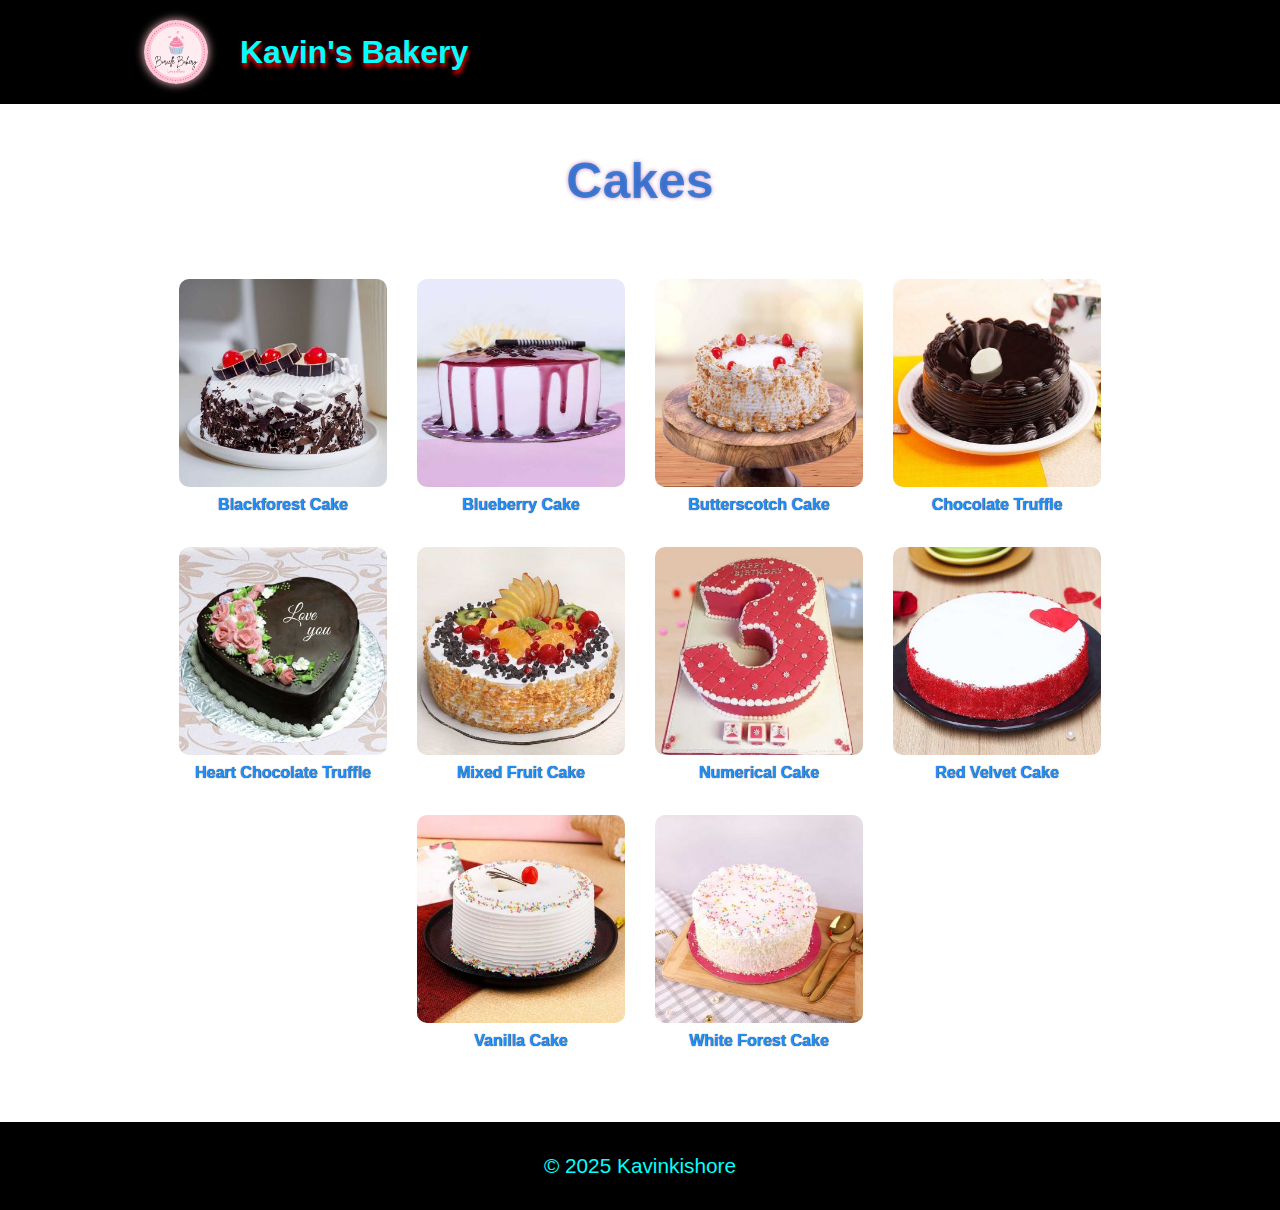
==== index.html @ a0219f19 "index.html" ====
<!DOCTYPE html>
<html lang="en">
<head>
    <meta charset="UTF-8">
    <meta name="viewport" content="width=device-width, initial-scale=1.0">
    <link rel="icon" type="image/x-icon" href="./pink.png">
    <link rel="stylesheet" href="./style.css">
    <title>Kavin's bakery</title>
</head>
<body>
    <header>
        <img src="./pink.png" alt="nothing">
        <h1>Kavin's Bakery</h1>
    </header>
    <h1 class="no">Cakes</h1>
    <main>
        <div class="img">
            <img src="./black-forest-cake.jpg" alt="image">
            <h1>Blackforest Cake</h1>
        </div>
        <div class="img">
            <img src="./blueberry-cake.jpg" alt="image">
            <h1>Blueberry Cake</h1>
        </div>
        <div class="img">
            <img src="./butterscotch-cake.jpg" alt="image">
            <h1>Butterscotch Cake</h1>
        </div>
        <div class="img">
            <img src="./cake-chocolate-truffle.jpg" alt="image">
            <h1>Chocolate Truffle</h1>
        </div>
        <div class="img">
            <img src="./heart-shape-chocolate-truffle.jpg" alt="image">
            <h1>Heart Chocolate Truffle</h1>
        </div>
        <div class="img">
            <img src="./mixed-fruit-cake.jpg" alt="image">
            <h1>Mixed Fruit Cake</h1>
        </div>
        <div class="img">
            <img src="./numerical-cake.jpg" alt="image">
            <h1>Numerical Cake</h1>
        </div>
        <div class="img">
            <img src="./red-velvet-cake.jpg" alt="image">
            <h1>Red Velvet Cake</h1>
        </div>
        <div class="img">
            <img src="./vanilla-cake.jpg" alt="image">
            <h1>Vanilla Cake</h1>
        </div>
        <div class="img">
            <img src="./white-forest-cake.jpg" alt="image">
            <h1>White Forest Cake</h1>
        </div>
    </main>
    <footer>
        <p>&copy; 2025 Kavinkishore</p>
    </footer>
</body>
</html>
---- style.css ----
*{
    margin: 0;
    padding: 0;
    box-sizing: border-box;
}

header{
    display: flex;
    align-items: center;
    background-color: black;
    padding: 20px;
}

header img{
    margin-left: 10%;
    border-radius: 50%;
    width: 4rem;
    height: 4rem;
    box-shadow: 0 0 10px pink;
}

header h1{
    color: aqua;
    font-family: sans-serif;
    padding-left: 2rem;
    text-shadow: 1px 4px 4px red;
}

.no{
    color: rgba(0, 98, 209, 0.712);
    font-family: sans-serif;
    font-size: 50px;
    text-align: center;
    padding-top: 3rem;
    text-shadow: 0 0 4px rgba(142, 17, 123, 0.49);
}

main {
    display: flex;
    flex-wrap: wrap;
    gap: 20px;
    margin: 4rem;
    justify-content: center;
}

div h1{
    font-family: sans-serif;
    font-size: 1rem;
    text-align: center;
    padding-bottom: 8px ;
    color:dodgerblue;
    text-shadow: 0 0 1px black;
}

div img{
    width: 13rem;
    height: 13rem;
    margin: 5px;
    border-radius: 10px;
    
}

.img{
    cursor: pointer;
}

.img:hover{
    border-radius: 10px;
    box-shadow: 0 0 10px silver;
    transform: scale(1.1);
}

footer{
    display: inline-block;
    background-color: black;
    min-width: 100%;
}

footer p{
    color: aqua;
    font-size: 1.3rem;
    font-family: sans-serif;
    padding: 2rem;
    text-align: center;
}
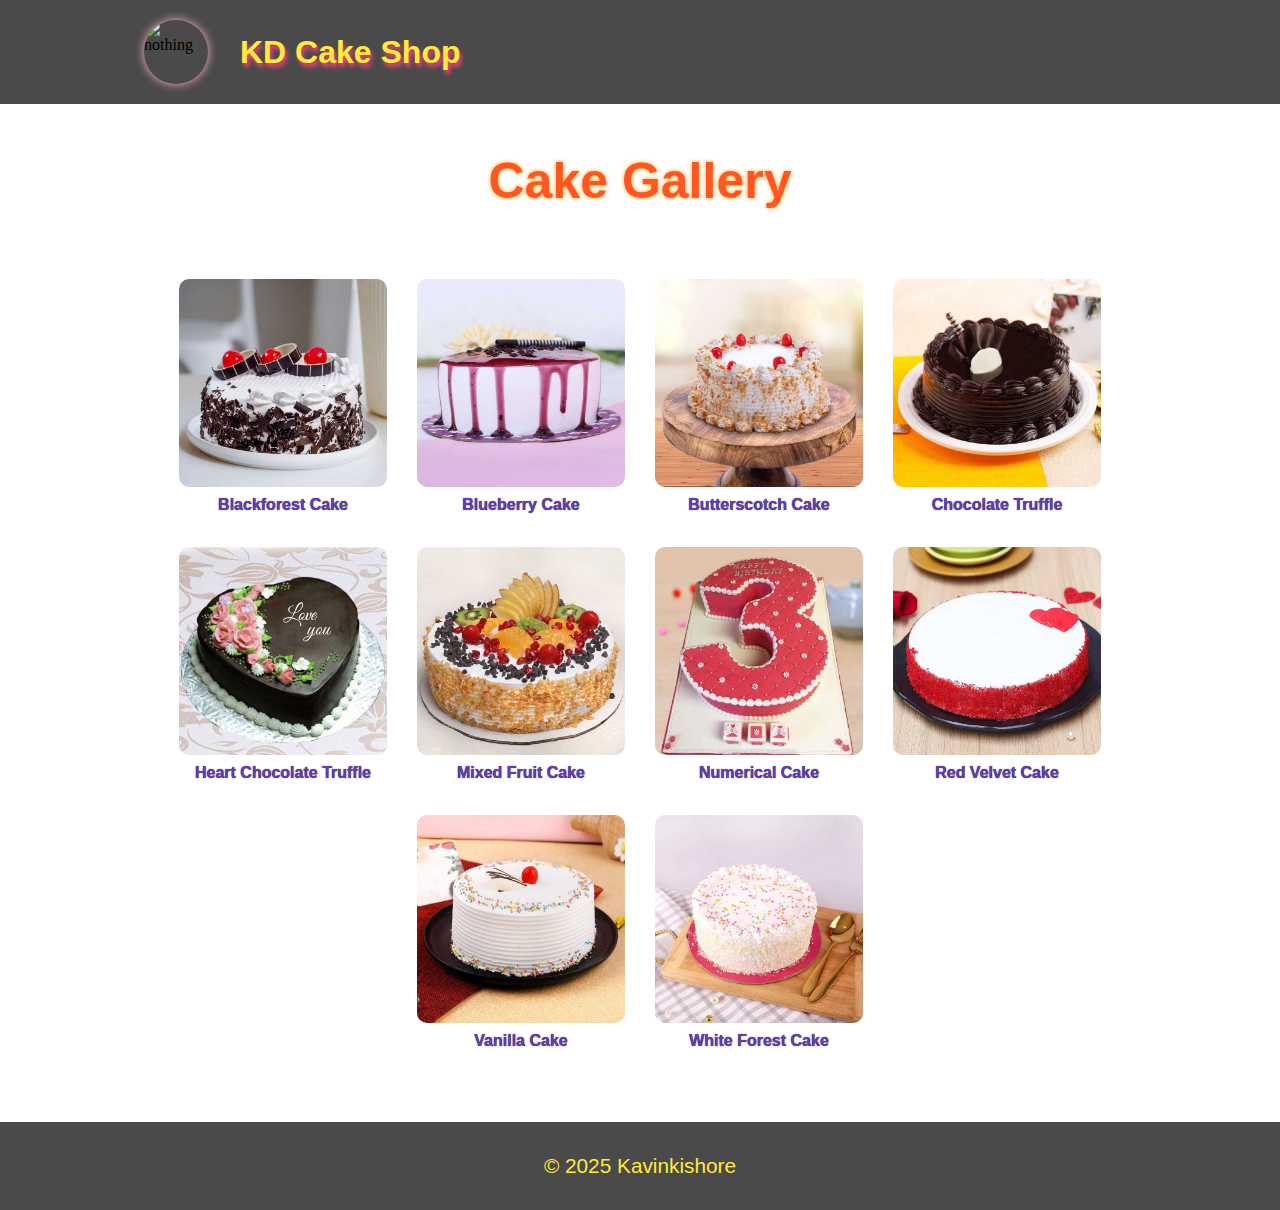
==== commit 00547984: "Update index.html" ====
--- a/index.html
+++ b/index.html
@@ -3,16 +3,17 @@
 <head>
     <meta charset="UTF-8">
     <meta name="viewport" content="width=device-width, initial-scale=1.0">
-    <link rel="icon" type="image/x-icon" href="./pink.png">
+    <meta name="description" content="KD Cake Shop.">
+    <link rel="icon" type="image/x-icon" href="./icon.png">
     <link rel="stylesheet" href="./style.css">
-    <title>Kavin's bakery</title>
+    <title>KD Cake Shop</title>
 </head>
 <body>
     <header>
-        <img src="./pink.png" alt="nothing">
-        <h1>Kavin's Bakery</h1>
+        <img src="./icon.png" alt="nothing">
+        <h1><span>KD</span> Cake Shop</h1>
     </header>
-    <h1 class="no">Cakes</h1>
+    <h1 class="no">Cake Gallery</h1>
     <main>
         <div class="img">
             <img src="./black-forest-cake.jpg" alt="image">
--- a/style.css
+++ b/style.css
@@ -1,4 +1,4 @@
-*{
+ *{
     margin: 0;
     padding: 0;
     box-sizing: border-box;
@@ -7,7 +7,7 @@
 header{
     display: flex;
     align-items: center;
-    background-color: black;
+    background-color: rgb(74, 74, 74);
     padding: 20px;
 }
 
@@ -16,23 +16,23 @@
     border-radius: 50%;
     width: 4rem;
     height: 4rem;
-    box-shadow: 0 0 10px pink;
+    box-shadow: 0 0 10px rgb(255, 182, 193);
 }
 
 header h1{
-    color: aqua;
+    color: #ffeb3b;
     font-family: sans-serif;
     padding-left: 2rem;
-    text-shadow: 1px 4px 4px red;
+    text-shadow: 2px 4px 4px rgb(255, 64, 129);
 }
 
 .no{
-    color: rgba(0, 98, 209, 0.712);
+    color: rgb(255, 87, 34);
     font-family: sans-serif;
     font-size: 50px;
     text-align: center;
     padding-top: 3rem;
-    text-shadow: 0 0 4px rgba(142, 17, 123, 0.49);
+    text-shadow: 0 0 4px rgb(255, 167, 38);
 }
 
 main {
@@ -48,7 +48,7 @@
     font-size: 1rem;
     text-align: center;
     padding-bottom: 8px ;
-    color:dodgerblue;
+    color: rgb(103, 58, 183);
     text-shadow: 0 0 1px black;
 }
 
@@ -66,20 +66,20 @@
 
 .img:hover{
     border-radius: 10px;
-    box-shadow: 0 0 10px silver;
+    box-shadow: 0 0 15px rgb(96, 125, 139);
     transform: scale(1.1);
 }
 
 footer{
     display: inline-block;
-    background-color: black;
+    background-color: rgb(74, 74, 74);
     min-width: 100%;
 }
 
 footer p{
-    color: aqua;
+    color: rgb(255, 235, 59);
     font-size: 1.3rem;
     font-family: sans-serif;
     padding: 2rem;
     text-align: center;
-}+}
